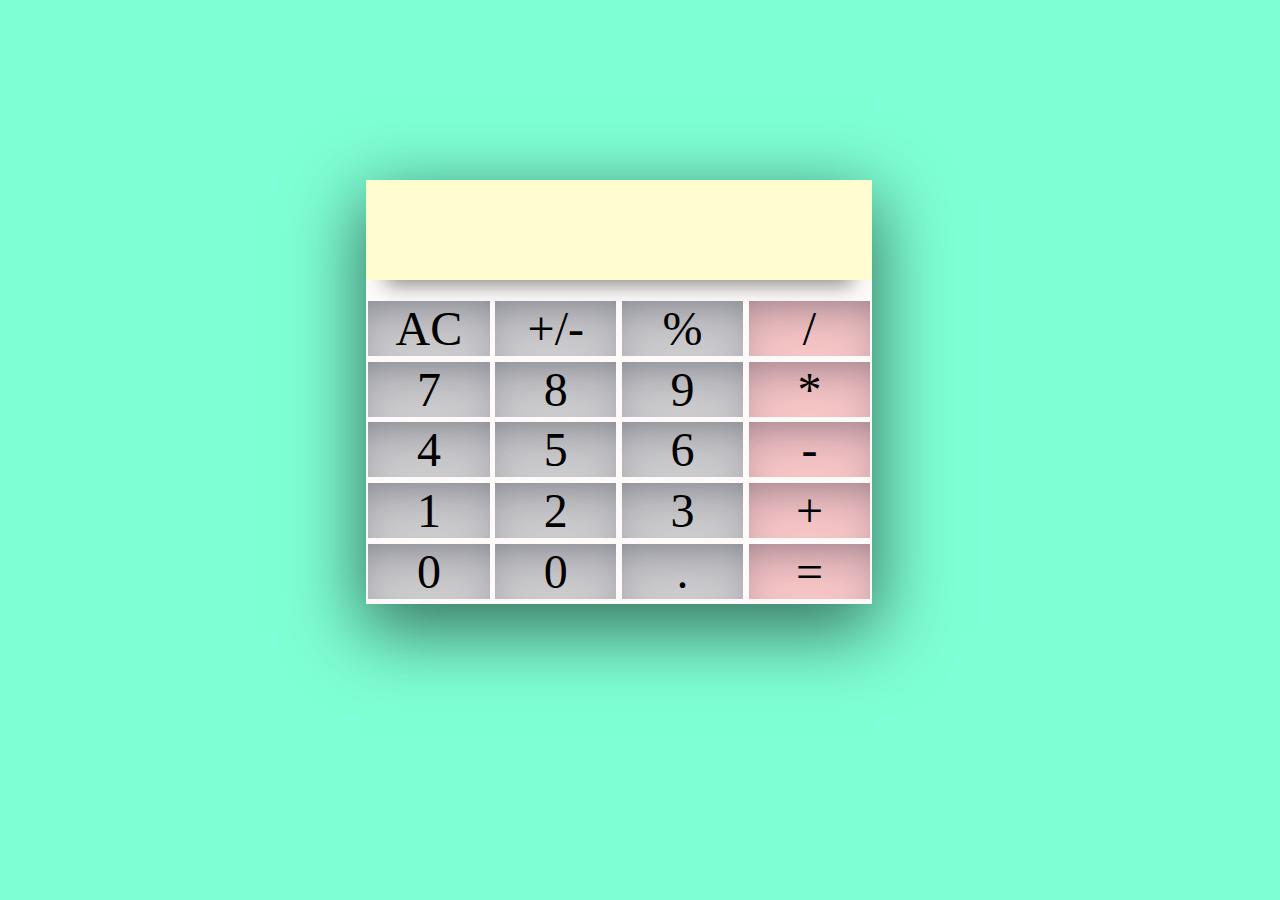
==== calculator/index.html @ bac66b42 "Add files via upload" ====
<!DOCTYPE html>
<html lang="en">
<head>
    
    <title>Document</title>
    <link rel="stylesheet" href="styles.css">
</head>
<body>

    <div class="calculator">
       
        <div class = "cream" id="display-container">
            <p id = "displayy"> </p>
        </div>

        <!-- first line -->
        <div class="button light-grey" data-value = "AC">
            <span>AC</span>
        </div>
        <div class="button light-grey" data-value = "+/-">
            <span>+/-</span>
        </div>
        <div class="button light-grey" data-value = "%">
            <span>%</span>
        </div>
        <div class="button light-red" data-value = "/">
            <span>/</span>
        </div>


<!-- second line -->
        <div class="button light-grey" data-value = "7">
            <span>7</span>
        </div>
        <div class="button light-grey" data-value = "8">
            <span>8</span>
        </div>
        <div class="button light-grey" data-value = "9">
            <span>9</span>
        </div>
        <div class="button light-red" data-value = "*">
            <span>*</span>
        </div>

        <!-- third line -->

        <div class="button light-grey" data-value = "4">
            <span>4</span>
        </div>
        <div class="button light-grey" data-value = "5">
            <span>5</span>
        </div>
        <div class="button light-grey" data-value = "6">
            <span>6</span>
        </div>
        <div class="button light-red" data-value = "-">
            <span>-</span>
        </div>

        <!-- fourth line -->
        <div class="button light-grey" data-value = "1">
            <span>1</span>
        </div>
        <div class="button light-grey" data-value = "2">
            <span>2</span>
        </div>
        <div class="button light-grey" data-value = "3">
            <span>3</span>
        </div>
        <div class="button light-red" data-value = "+">
            <span>+</span>
        </div>

        <!-- fifth line -->
        <div class="button light-grey" data-value = "0">
            <span>0</span>
        </div>
        <div class="button light-grey" data-value = "0">
            <span>0</span>
        </div>
        <div class="button light-grey" data-value = ".">
            <span>.</span>
        </div>
        <div class="button light-red" data-value = "=">
            <span>=</span>
        </div>
    </div>

    <script src="script.js"></script>
    
</body>
</html>
---- calculator/styles.css ----
body{
    text-align:center;
    background-color: aquamarine;
}
.calculator
{
    width:40%;
     height:65%;  
    /* min-height: 500px;
    min-width: 700px; */
    /* border: 2px solid black; */
    /* padding: 2px; */
    text-align:center;  
    margin-top: 20vh;
    margin-left: 28vw;
    background-color: snow; 
    margin-bottom: 10px;
    box-shadow: rgba(0, 0, 0, 0.56) 0px 22px 70px 4px;
}

#display-container
{
    height:25%;
    width: 100%;
    min-height: 100px;

    /* border: 1px solid black; */
    font-size: 2.8rem;
    word-wrap: break-word;
    
    box-shadow: rgba(0, 0, 0, 0.45) 0px 25px 20px -20px;
    margin-bottom: 20px;
    margin-top:10px;
    

}
.button
{
    width: 24%;
    height: 25%;
    /* border: 1px solid black; */
    margin:0.75px;
    margin-bottom: 5px;
    font-size: 3rem;
    display:inline-block;
    box-shadow: rgba(50, 50, 93, 0.25) 0px 30px 60px -12px inset, rgba(0, 0, 0, 0.3) 0px 18px 36px -18px inset;
   
    
    
}
.button:hover
{
    box-shadow: 0 0 10px black;
}



/* general classes */
.red
{
    background-color: red;
}
.light-grey
{
    background-color: lightgrey;
}
.cream
{
    background-color: #FFFDD0;
}
.light-red
{
    background-color: #ffcccb;
}
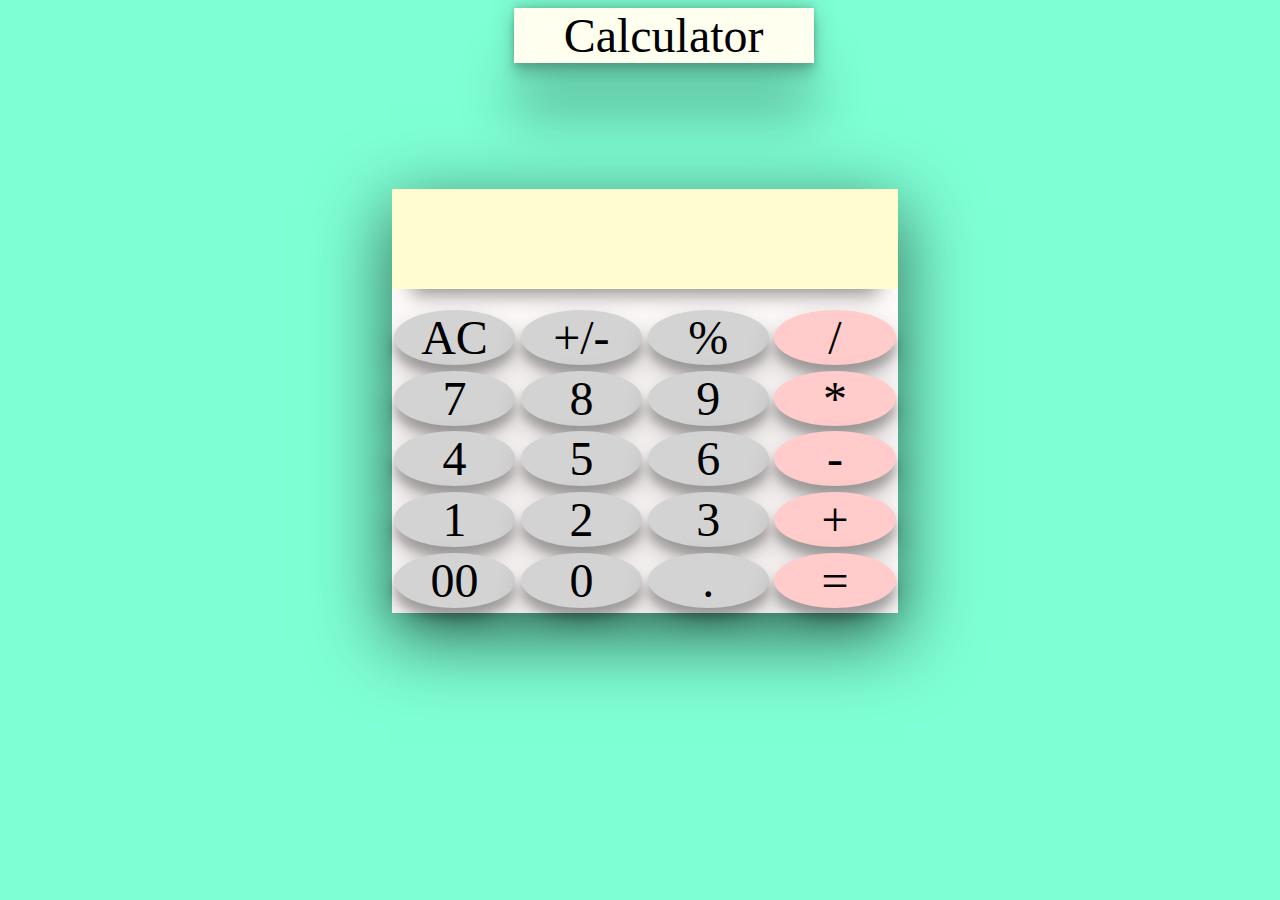
==== commit f88c6416: "Add files via upload" ====
--- a/calculator/index.html
+++ b/calculator/index.html
@@ -6,7 +6,11 @@
     <link rel="stylesheet" href="styles.css">
 </head>
 <body>
-
+    
+      <div id = "header">
+          <span>Calculator</span>
+      </div>
+    
     <div class="calculator">
        
         <div class = "cream" id="display-container">
@@ -72,8 +76,8 @@
         </div>
 
         <!-- fifth line -->
-        <div class="button light-grey" data-value = "0">
-            <span>0</span>
+        <div class="button light-grey" data-value = "00">
+            <span>00</span>
         </div>
         <div class="button light-grey" data-value = "0">
             <span>0</span>
--- a/calculator/styles.css
+++ b/calculator/styles.css
@@ -1,6 +1,16 @@
 body{
     text-align:center;
     background-color: aquamarine;
+}
+
+#header{
+    background-color: ivory;
+    text-align: center;
+    font-size: 3em;
+    width: 300px;
+    margin-left:40%;
+    box-shadow: rgba(0, 0, 0, 0.25) 0px 54px 55px, rgba(0, 0, 0, 0.12) 0px -12px 30px, rgba(0, 0, 0, 0.12) 0px 4px 6px, rgba(0, 0, 0, 0.17) 0px 12px 13px, rgba(0, 0, 0, 0.09) 0px -3px 5px;
+    
 }
 .calculator
 {
@@ -11,8 +21,8 @@
     /* border: 2px solid black; */
     /* padding: 2px; */
     text-align:center;  
-    margin-top: 20vh;
-    margin-left: 28vw;
+    margin-top: 14vh;
+    margin-left: 30vw;
     background-color: snow; 
     margin-bottom: 10px;
     box-shadow: rgba(0, 0, 0, 0.56) 0px 22px 70px 4px;
@@ -44,6 +54,8 @@
     font-size: 3rem;
     display:inline-block;
     box-shadow: rgba(50, 50, 93, 0.25) 0px 30px 60px -12px inset, rgba(0, 0, 0, 0.3) 0px 18px 36px -18px inset;
+    box-shadow: rgba(0, 0, 0, 0.25) 0px 14px 28px, rgba(0, 0, 0, 0.22) 0px 10px 10px;
+    border-radius: 50%;
    
     
     
